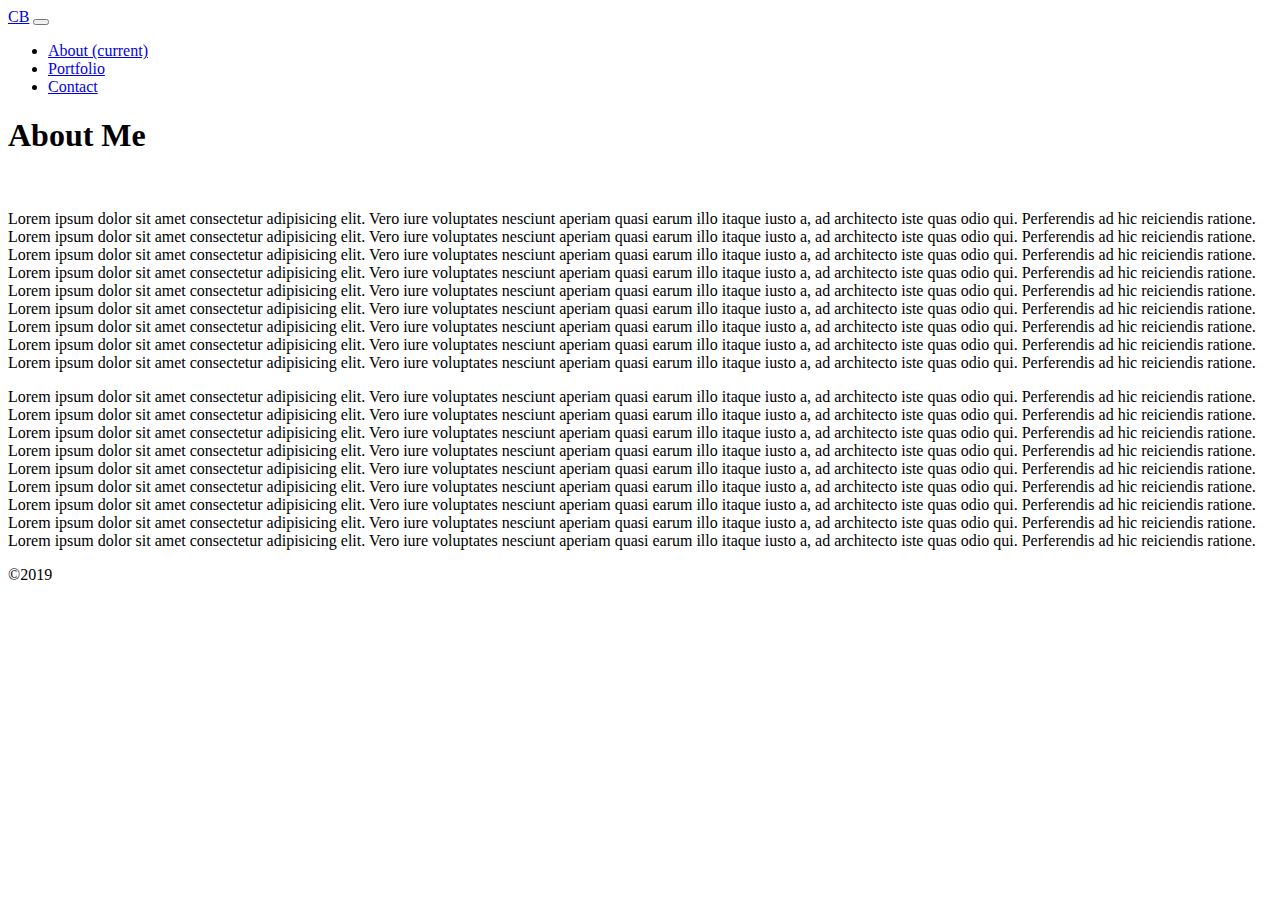
==== index.html @ 126f153d "About page complete" ====
<!doctype html>
<html lang="en">
  <head>
    <!-- Required meta tags -->
    <meta charset="utf-8">
    <meta name="viewport" content="width=device-width, initial-scale=1, shrink-to-fit=no">
    <!-- Bootstrap CSS -->
    <link rel="stylesheet" href="https://stackpath.bootstrapcdn.com/bootstrap/4.1.3/css/bootstrap.min.css" integrity="sha384-MCw98/SFnGE8fJT3GXwEOngsV7Zt27NXFoaoApmYm81iuXoPkFOJwJ8ERdknLPMO" crossorigin="anonymous">
    <link rel="stylesheet" href="./assets/css/style.css">
    <title>CB</title>
  </head>
  <body>
        <div class="container-fluid">
            <header class="row header d-flex justify-content-center">
                <nav class="col-10 row  d-flex justify-content-between align-items-center navbar navbar-expand-md navbar-light">
                    <a class="navbar-brand col-2 d-flex justify-content-center bg-info" href="#">CB</a>

                    <button class="navbar-toggler" type="button" data-toggle="collapse" data-target="#navbarSupportedContent" aria-controls="navbarSupportedContent" aria-expanded="false" aria-label="Toggle navigation">
                      <span class="navbar-toggler-icon"></span>
                    </button>
                  
                    <div class="collapse navbar-collapse col-3 " id="navbarSupportedContent">
                        <ul class="navbar-nav  mr-auto">
                            <li class="nav-item active">
                                <a class="nav-link" href="index.html">About <span class="sr-only">(current)</span></a>
                            </li>
                            <li class="nav-item">
                                <a class="nav-link" href="portfolio.html">Portfolio</a>
                            </li>
                            <li class="nav-item">
                                <a class="nav-link" href="contact.html">Contact</a>
                            </li>
                        </ul>
                    </div>
                </nav>
            </header>

            <div class="row d-flex justify-content-center main__content">
                <div class="col-12 col-md-11 col-lg-10 col-xl-9 about bg-light">
                    <div class="row about__header p-4">
                        <h1 class="col-12 d-flex justify-content-start border-bottom">About Me</h1>               
                    </div>
                    <div class="row d-block about__bio">
                        <div class="float-left p-4">
                            <img src="https:via.placeholder.com/150x150" alt="" class="img-fluid">
                        </div>
                        <div class="col-12">
                            <p class="">
                                Lorem ipsum dolor sit amet consectetur adipisicing elit. Vero iure voluptates nesciunt aperiam quasi earum illo itaque iusto a, ad architecto iste quas odio qui. Perferendis ad hic reiciendis ratione.
                                Lorem ipsum dolor sit amet consectetur adipisicing elit. Vero iure voluptates nesciunt aperiam quasi earum illo itaque iusto a, ad architecto iste quas odio qui. Perferendis ad hic reiciendis ratione.
                                Lorem ipsum dolor sit amet consectetur adipisicing elit. Vero iure voluptates nesciunt aperiam quasi earum illo itaque iusto a, ad architecto iste quas odio qui. Perferendis ad hic reiciendis ratione.
                                Lorem ipsum dolor sit amet consectetur adipisicing elit. Vero iure voluptates nesciunt aperiam quasi earum illo itaque iusto a, ad architecto iste quas odio qui. Perferendis ad hic reiciendis ratione.
                                Lorem ipsum dolor sit amet consectetur adipisicing elit. Vero iure voluptates nesciunt aperiam quasi earum illo itaque iusto a, ad architecto iste quas odio qui. Perferendis ad hic reiciendis ratione.
                                Lorem ipsum dolor sit amet consectetur adipisicing elit. Vero iure voluptates nesciunt aperiam quasi earum illo itaque iusto a, ad architecto iste quas odio qui. Perferendis ad hic reiciendis ratione.
                                Lorem ipsum dolor sit amet consectetur adipisicing elit. Vero iure voluptates nesciunt aperiam quasi earum illo itaque iusto a, ad architecto iste quas odio qui. Perferendis ad hic reiciendis ratione.
                                Lorem ipsum dolor sit amet consectetur adipisicing elit. Vero iure voluptates nesciunt aperiam quasi earum illo itaque iusto a, ad architecto iste quas odio qui. Perferendis ad hic reiciendis ratione.
                                Lorem ipsum dolor sit amet consectetur adipisicing elit. Vero iure voluptates nesciunt aperiam quasi earum illo itaque iusto a, ad architecto iste quas odio qui. Perferendis ad hic reiciendis ratione.
                            </p>
                            <p class="">
                                Lorem ipsum dolor sit amet consectetur adipisicing elit. Vero iure voluptates nesciunt aperiam quasi earum illo itaque iusto a, ad architecto iste quas odio qui. Perferendis ad hic reiciendis ratione.
                                Lorem ipsum dolor sit amet consectetur adipisicing elit. Vero iure voluptates nesciunt aperiam quasi earum illo itaque iusto a, ad architecto iste quas odio qui. Perferendis ad hic reiciendis ratione.
                                Lorem ipsum dolor sit amet consectetur adipisicing elit. Vero iure voluptates nesciunt aperiam quasi earum illo itaque iusto a, ad architecto iste quas odio qui. Perferendis ad hic reiciendis ratione.
                                Lorem ipsum dolor sit amet consectetur adipisicing elit. Vero iure voluptates nesciunt aperiam quasi earum illo itaque iusto a, ad architecto iste quas odio qui. Perferendis ad hic reiciendis ratione.
                                Lorem ipsum dolor sit amet consectetur adipisicing elit. Vero iure voluptates nesciunt aperiam quasi earum illo itaque iusto a, ad architecto iste quas odio qui. Perferendis ad hic reiciendis ratione.
                                Lorem ipsum dolor sit amet consectetur adipisicing elit. Vero iure voluptates nesciunt aperiam quasi earum illo itaque iusto a, ad architecto iste quas odio qui. Perferendis ad hic reiciendis ratione.
                                Lorem ipsum dolor sit amet consectetur adipisicing elit. Vero iure voluptates nesciunt aperiam quasi earum illo itaque iusto a, ad architecto iste quas odio qui. Perferendis ad hic reiciendis ratione.
                                Lorem ipsum dolor sit amet consectetur adipisicing elit. Vero iure voluptates nesciunt aperiam quasi earum illo itaque iusto a, ad architecto iste quas odio qui. Perferendis ad hic reiciendis ratione.
                                Lorem ipsum dolor sit amet consectetur adipisicing elit. Vero iure voluptates nesciunt aperiam quasi earum illo itaque iusto a, ad architecto iste quas odio qui. Perferendis ad hic reiciendis ratione.
                            </p>
                        </div>

                    </div>
                </div>
            </div>

            <footer class=" row bg-light mt-3">
                <div class=" col-12 row">
                    <div class="col-12 text-center">
                        <p class="pt-2">&copy;2019</p>
                    </div>
                </div>
            </footer>
        </div>
    <!-- Optional JavaScript -->
    <!-- jQuery first, then Popper.js, then Bootstrap JS -->
    <script src="https://code.jquery.com/jquery-3.3.1.slim.min.js" integrity="sha384-q8i/X+965DzO0rT7abK41JStQIAqVgRVzpbzo5smXKp4YfRvH+8abtTE1Pi6jizo" crossorigin="anonymous"></script>
    <script src="https://cdnjs.cloudflare.com/ajax/libs/popper.js/1.14.3/umd/popper.min.js" integrity="sha384-ZMP7rVo3mIykV+2+9J3UJ46jBk0WLaUAdn689aCwoqbBJiSnjAK/l8WvCWPIPm49" crossorigin="anonymous"></script>
    <script src="https://stackpath.bootstrapcdn.com/bootstrap/4.1.3/js/bootstrap.min.js" integrity="sha384-ChfqqxuZUCnJSK3+MXmPNIyE6ZbWh2IMqE241rYiqJxyMiZ6OW/JmZQ5stwEULTy" crossorigin="anonymous"></script>
  </body>
</html>
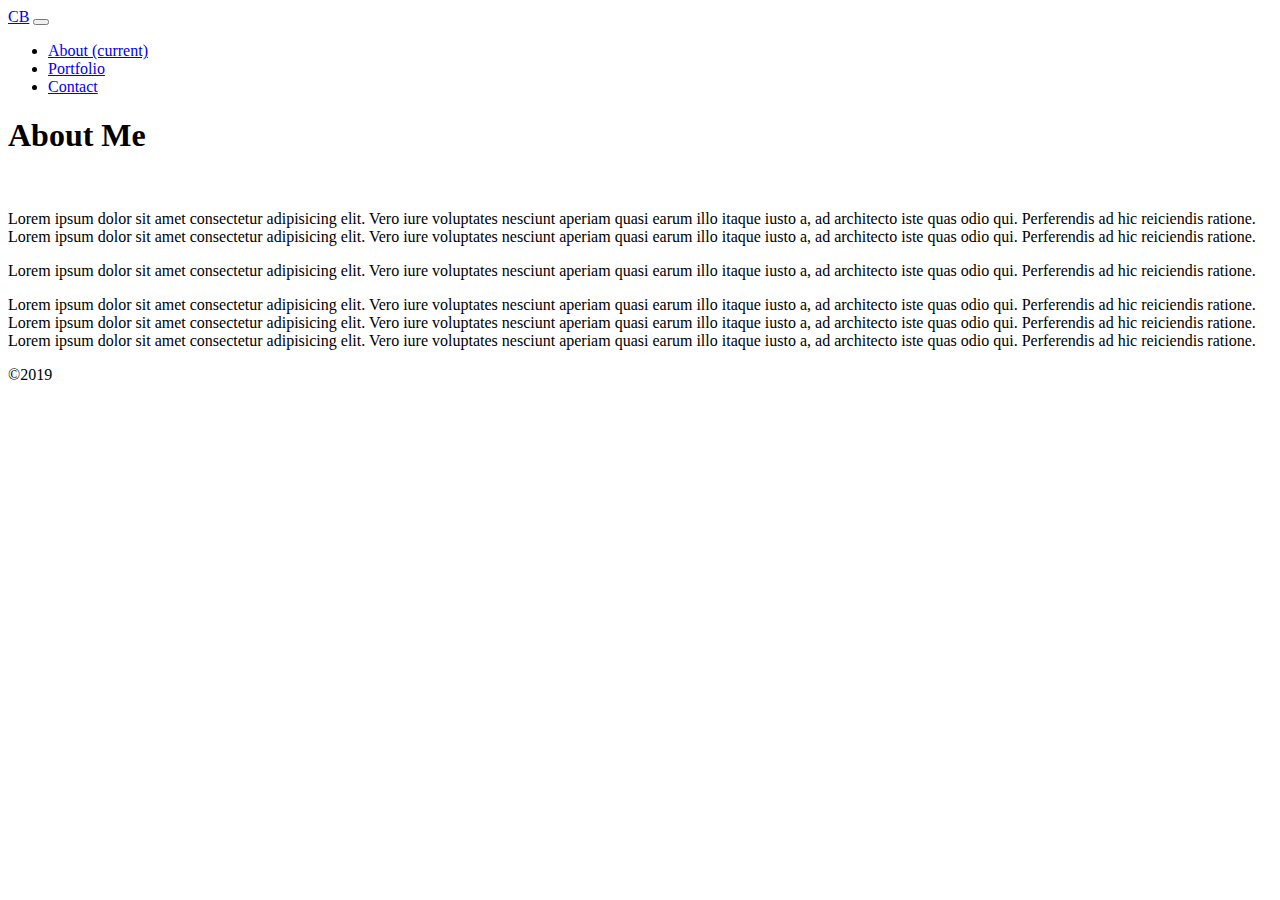
==== commit b17c5eb4: "small update to about" ====
--- a/index.html
+++ b/index.html
@@ -19,15 +19,15 @@
                       <span class="navbar-toggler-icon"></span>
                     </button>
                   
-                    <div class="collapse navbar-collapse col-3 " id="navbarSupportedContent">
+                    <div class="collapse navbar-collapse col-md-3 col-12 " id="navbarSupportedContent">
                         <ul class="navbar-nav  mr-auto">
-                            <li class="nav-item active">
+                            <li class="nav-item active text-center">
                                 <a class="nav-link" href="index.html">About <span class="sr-only">(current)</span></a>
                             </li>
-                            <li class="nav-item">
+                            <li class="nav-item text-center">
                                 <a class="nav-link" href="portfolio.html">Portfolio</a>
                             </li>
-                            <li class="nav-item">
+                            <li class="nav-item text-center">
                                 <a class="nav-link" href="contact.html">Contact</a>
                             </li>
                         </ul>
@@ -48,21 +48,11 @@
                             <p class="">
                                 Lorem ipsum dolor sit amet consectetur adipisicing elit. Vero iure voluptates nesciunt aperiam quasi earum illo itaque iusto a, ad architecto iste quas odio qui. Perferendis ad hic reiciendis ratione.
                                 Lorem ipsum dolor sit amet consectetur adipisicing elit. Vero iure voluptates nesciunt aperiam quasi earum illo itaque iusto a, ad architecto iste quas odio qui. Perferendis ad hic reiciendis ratione.
-                                Lorem ipsum dolor sit amet consectetur adipisicing elit. Vero iure voluptates nesciunt aperiam quasi earum illo itaque iusto a, ad architecto iste quas odio qui. Perferendis ad hic reiciendis ratione.
-                                Lorem ipsum dolor sit amet consectetur adipisicing elit. Vero iure voluptates nesciunt aperiam quasi earum illo itaque iusto a, ad architecto iste quas odio qui. Perferendis ad hic reiciendis ratione.
-                                Lorem ipsum dolor sit amet consectetur adipisicing elit. Vero iure voluptates nesciunt aperiam quasi earum illo itaque iusto a, ad architecto iste quas odio qui. Perferendis ad hic reiciendis ratione.
-                                Lorem ipsum dolor sit amet consectetur adipisicing elit. Vero iure voluptates nesciunt aperiam quasi earum illo itaque iusto a, ad architecto iste quas odio qui. Perferendis ad hic reiciendis ratione.
-                                Lorem ipsum dolor sit amet consectetur adipisicing elit. Vero iure voluptates nesciunt aperiam quasi earum illo itaque iusto a, ad architecto iste quas odio qui. Perferendis ad hic reiciendis ratione.
-                                Lorem ipsum dolor sit amet consectetur adipisicing elit. Vero iure voluptates nesciunt aperiam quasi earum illo itaque iusto a, ad architecto iste quas odio qui. Perferendis ad hic reiciendis ratione.
+                            </p>
+                            <p>
                                 Lorem ipsum dolor sit amet consectetur adipisicing elit. Vero iure voluptates nesciunt aperiam quasi earum illo itaque iusto a, ad architecto iste quas odio qui. Perferendis ad hic reiciendis ratione.
                             </p>
                             <p class="">
-                                Lorem ipsum dolor sit amet consectetur adipisicing elit. Vero iure voluptates nesciunt aperiam quasi earum illo itaque iusto a, ad architecto iste quas odio qui. Perferendis ad hic reiciendis ratione.
-                                Lorem ipsum dolor sit amet consectetur adipisicing elit. Vero iure voluptates nesciunt aperiam quasi earum illo itaque iusto a, ad architecto iste quas odio qui. Perferendis ad hic reiciendis ratione.
-                                Lorem ipsum dolor sit amet consectetur adipisicing elit. Vero iure voluptates nesciunt aperiam quasi earum illo itaque iusto a, ad architecto iste quas odio qui. Perferendis ad hic reiciendis ratione.
-                                Lorem ipsum dolor sit amet consectetur adipisicing elit. Vero iure voluptates nesciunt aperiam quasi earum illo itaque iusto a, ad architecto iste quas odio qui. Perferendis ad hic reiciendis ratione.
-                                Lorem ipsum dolor sit amet consectetur adipisicing elit. Vero iure voluptates nesciunt aperiam quasi earum illo itaque iusto a, ad architecto iste quas odio qui. Perferendis ad hic reiciendis ratione.
-                                Lorem ipsum dolor sit amet consectetur adipisicing elit. Vero iure voluptates nesciunt aperiam quasi earum illo itaque iusto a, ad architecto iste quas odio qui. Perferendis ad hic reiciendis ratione.
                                 Lorem ipsum dolor sit amet consectetur adipisicing elit. Vero iure voluptates nesciunt aperiam quasi earum illo itaque iusto a, ad architecto iste quas odio qui. Perferendis ad hic reiciendis ratione.
                                 Lorem ipsum dolor sit amet consectetur adipisicing elit. Vero iure voluptates nesciunt aperiam quasi earum illo itaque iusto a, ad architecto iste quas odio qui. Perferendis ad hic reiciendis ratione.
                                 Lorem ipsum dolor sit amet consectetur adipisicing elit. Vero iure voluptates nesciunt aperiam quasi earum illo itaque iusto a, ad architecto iste quas odio qui. Perferendis ad hic reiciendis ratione.
